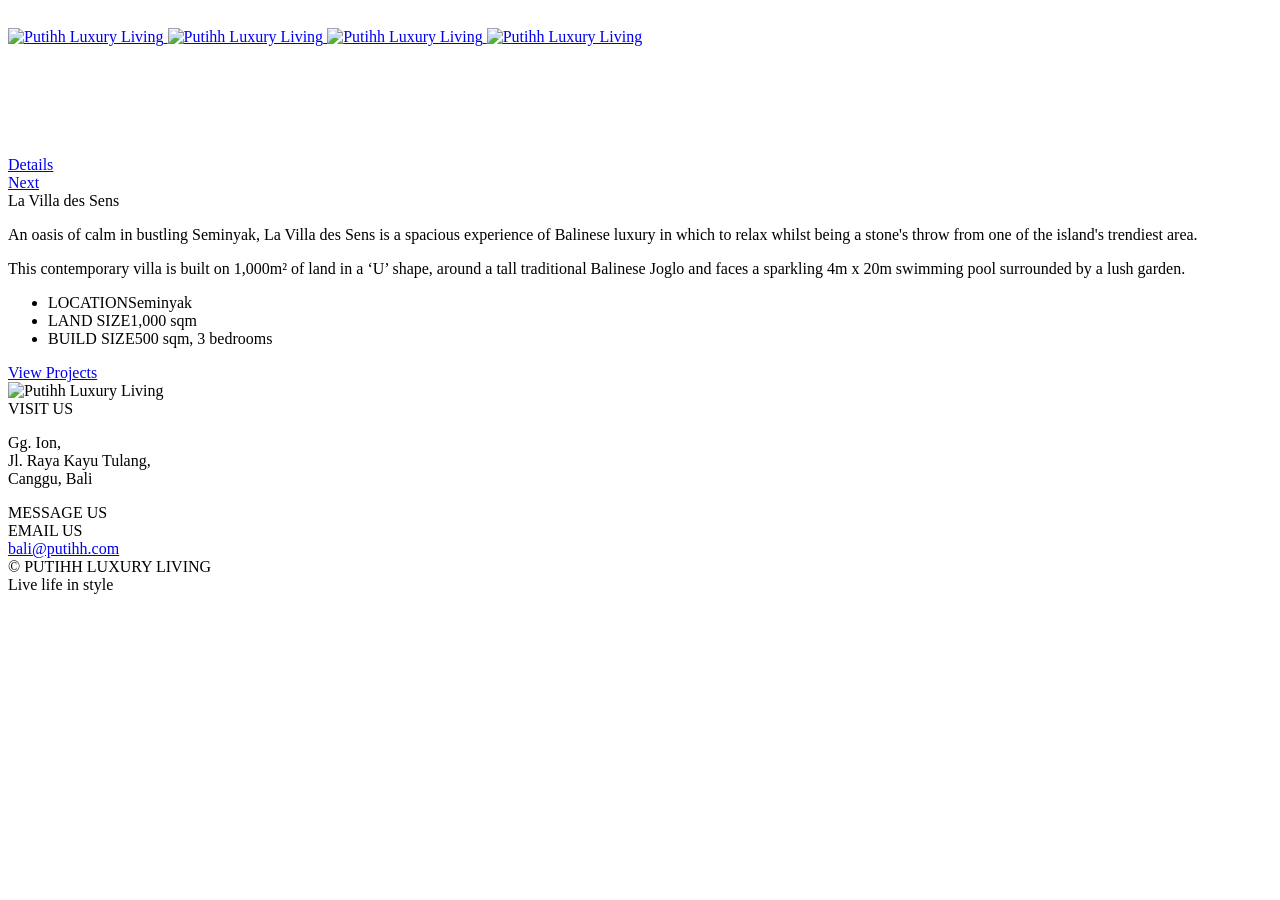
==== project/la-villa-des-sens/index.html @ a44e90fc "Remove WhatsApp and Telegram contact lines Co-Authored-By: Claude Fable 5.2 <noreply@anthropic.com>" ====
<!DOCTYPE html>
<html lang="en-US">
<head>
  <meta charset="UTF-8">
  <meta name="viewport" content="width=device-width, initial-scale=1, maximum-scale=1">
  <title>La Villa Des Sens · Putihh Luxury Living</title>
  <meta name="description" content="La Villa des Sens, Seminyak, Bali. An oasis of calm in bustling Seminyak, La Villa des Sens is a spacious experience of Balinese luxury in which to relax whilst being a stone's throw from one of the island's trendiest area.">
  <link rel="canonical" href="https://putihh.com/project/la-villa-des-sens/">
  <meta property="og:title" content="La Villa Des Sens · Putihh Luxury Living">
  <meta property="og:description" content="La Villa des Sens, Seminyak, Bali. An oasis of calm in bustling Seminyak, La Villa des Sens is a spacious experience of Balinese luxury in which to relax whilst being a stone's throw from one of the island's trendiest area.">
  <meta property="og:url" content="https://putihh.com/project/la-villa-des-sens/">
  <meta property="og:type" content="website">
  <link rel="icon" href="../../assets/img/logomark_W.png">
  <link rel="stylesheet" href="../../assets/css/fonts.css">
  <link rel="stylesheet" href="../../assets/css/bootstrap.min.css">
  <link rel="stylesheet" href="../../assets/css/font-awesome.min.css">
  <link rel="stylesheet" href="../../assets/css/vendor-swiper-11.2.6.min.css">
  <link rel="stylesheet" href="../../assets/css/vendor-owl.carousel-2.3.4.min.css">
  <link rel="stylesheet" href="../../assets/css/vendor-owl.theme.default-2.3.4.min.css">
  <link rel="stylesheet" href="../../assets/css/magnific-popup.css">
  <link rel="stylesheet" href="../../assets/css/js_composer.min.css">
  <link rel="stylesheet" href="../../assets/css/brixey-base.css">
  <link rel="stylesheet" href="../../assets/css/brixey-styles.css">
  <link rel="stylesheet" href="../../assets/css/brixey-responsive.css">
  <link rel="stylesheet" href="../../assets/css/base.css">
</head>
<body>
<div class="brxy-main-wrap brxy-full-page menu-style-two dhav-transparent-header">
  <header class="brxy-header brxy-sticky-class">
    <div class="header-wrap">
      <div class="brxy-logo" style="padding-top:20px;padding-bottom:20px;">
        <a href="../../index.html">
          <img src="../../assets/img/putihhLL_logo_B.png" width="160" alt="Putihh Luxury Living" class="retina-logo black-logo">
          <img src="../../assets/img/putihhLL_logo_B.png" width="160" alt="Putihh Luxury Living" class="retina-logo white-logo">
          <img src="../../assets/img/putihhLL_logo_B.png" alt="Putihh Luxury Living" class="default-logo black-logo" width="160">
          <img src="../../assets/img/putihhLL_logo_B.png" alt="Putihh Luxury Living" class="default-logo white-logo" width="160">
        </a>
      </div>
      <div class="header-right"><a href="javascript:void(0);" class="brxy-toggle"><span class="toggle-separator"></span></a></div>
    </div>
  </header>

  <div class="brxy-full-wrap brxy-sinlge-detail fullscreen">
    <div class="swiper swiper-container fadeslides keyboard" data-autoplay="true">
      <div class="swiper-wrapper">
        <div class="swiper-slide" style="background-image:url(../../assets/img/01-La-Villa-Des-Sens-Drone.jpeg);">
          <div class="brxy-expand-btn"><a href="../../assets/img/01-La-Villa-Des-Sens-Drone.jpeg"><img src="../../assets/img/01-La-Villa-Des-Sens-Drone.jpeg" alt="" class="intense"></a></div>
        </div>
        <div class="swiper-slide" style="background-image:url(../../assets/img/02-La-Villa-Des-Sens-Pool-Night-A-wide.jpg);">
          <div class="brxy-expand-btn"><a href="../../assets/img/02-La-Villa-Des-Sens-Pool-Night-A-wide.jpg"><img src="../../assets/img/02-La-Villa-Des-Sens-Pool-Night-A-wide.jpg" alt="" class="intense"></a></div>
        </div>
        <div class="swiper-slide" style="background-image:url(../../assets/img/02-La-Villa-Des-Sens-Pool-Night-B.jpg);">
          <div class="brxy-expand-btn"><a href="../../assets/img/02-La-Villa-Des-Sens-Pool-Night-B.jpg"><img src="../../assets/img/02-La-Villa-Des-Sens-Pool-Night-B.jpg" alt="" class="intense"></a></div>
        </div>
        <div class="swiper-slide" style="background-image:url(../../assets/img/02-La-Villa-Des-Sens-Pool-Night-C.jpg);">
          <div class="brxy-expand-btn"><a href="../../assets/img/02-La-Villa-Des-Sens-Pool-Night-C.jpg"><img src="../../assets/img/02-La-Villa-Des-Sens-Pool-Night-C.jpg" alt="" class="intense"></a></div>
        </div>
        <div class="swiper-slide" style="background-image:url(../../assets/img/La-Villa-Des-Sens-Pool-Garden.jpg);">
          <div class="brxy-expand-btn"><a href="../../assets/img/La-Villa-Des-Sens-Pool-Garden.jpg"><img src="../../assets/img/La-Villa-Des-Sens-Pool-Garden.jpg" alt="" class="intense"></a></div>
        </div>
      </div>
      <div class="swiper-button-prev"></div>
      <div class="swiper-button-next"></div>
      <div class="swiper-pagination"></div>
      <div class="brxy-info-btn"><a href="javascript:void(0);"><i class="fa fa-info-circle" aria-hidden="true"></i> Details</a></div>
    </div>
    <div class="brxy-project-detail">
      <div class="project-controls">
<a href="../../index.html" class="grid-links"><span></span> <span></span></a>
<a href="../../project/umah-di-bali/">Next <i class="fa fa-angle-right" aria-hidden="true"></i></a>
      </div>
      <div class="project-detail-wrap">
        <div class="vertical-scroll">
          <div class="project-title">La Villa des Sens</div>
          <p>An oasis of calm in bustling Seminyak, La Villa des Sens is a spacious experience of Balinese luxury in which to relax whilst being a stone's throw from one of the island's trendiest area.</p>
<p>This contemporary villa is built on 1,000m² of land in a ‘U’ shape, around a tall traditional Balinese Joglo and faces a sparkling 4m x 20m swimming pool surrounded by a lush garden.</p>
          <ul class="detail-wrap">
<li><span class="detail-name">LOCATION</span><span>Seminyak</span></li>
<li><span class="detail-name">LAND SIZE</span><span>1,000 sqm</span></li>
<li><span class="detail-name">BUILD SIZE</span><span>500 sqm, 3 bedrooms</span></li>
          </ul>
          <div class="clearfix"><a href="https://la-villa-des-sens-bali.com/" class="brxy-btn brxy-btn-small" target="_blank" rel="noopener">View Projects</a></div>
        </div>
      </div>
    </div>
  </div>
  <footer class="brxy-footer">
    <div class="container footer-widget-area">
      <div class="row">
        <div class="col-md-3 col-sm-3"><div class="column-wrap widget_text">
          <div class="textwidget"><img class="alignleft" src="../../assets/img/putihhLL_logo_W-300x48.png" alt="Putihh Luxury Living" width="175" height="28"></div>
        </div></div>
        <div class="col-md-3 col-sm-3"><div class="column-wrap widget_text">
          <div class="brxy-column-title"><span class="column-title">VISIT US</span></div>
          <div class="textwidget"><p>Gg. Ion,<br>
Jl. Raya Kayu Tulang,<br>
Canggu, Bali</p></div>
        </div></div>
        <div class="col-md-3 col-sm-3"><div class="column-wrap widget_text">
          <div class="brxy-column-title"><span class="column-title">MESSAGE US</span></div>
          <div class="textwidget">
          </div>
        </div></div>
        <div class="col-md-3 col-sm-3"><div class="column-wrap widget_text">
          <div class="brxy-column-title"><span class="column-title">EMAIL US</span></div>
          <div class="textwidget"><div class="clearfix"><a href="mailto:bali@putihh.com" target="_blank" rel="noopener">bali@putihh.com</a></div></div>
        </div></div>
      </div>
    </div>
  </footer>
  <div class="brxy-secondary-footer">
    <div class="secondary-footer-wrap contained">
      <div class="container">
        <div class="row">
          <div class="col-sm-6 pull-right text-right"><div class="brxy-copyright">© PUTIHH LUXURY LIVING</div></div>
          <div class="col-sm-6 text-left">Live life in style</div>
        </div>
      </div>
    </div>
  </div>
</div>
<div class="brxy-back-top"><a href="#0"><i class="fa fa-angle-up" aria-hidden="true"></i></a></div>
<script src="../../assets/js/vendor/jquery-3.7.1.min.js"></script>
<script src="../../assets/js/jquery-noconflict.js"></script>
<script src="../../assets/js/vendor/swiper-11.2.6.min.js"></script>
<script src="../../assets/js/vendor/owl.carousel-2.3.4.min.js"></script>
<script src="../../assets/js/vendor/jquery.magnific-popup-1.1.0.min.js"></script>
<script src="../../assets/js/vendor/imagesloaded.pkgd-5.0.0.min.js"></script>
<script src="../../assets/js/vendor/isotope.pkgd-3.0.6.min.js"></script>
<script src="../../assets/js/site.js"></script>
</body>
</html>
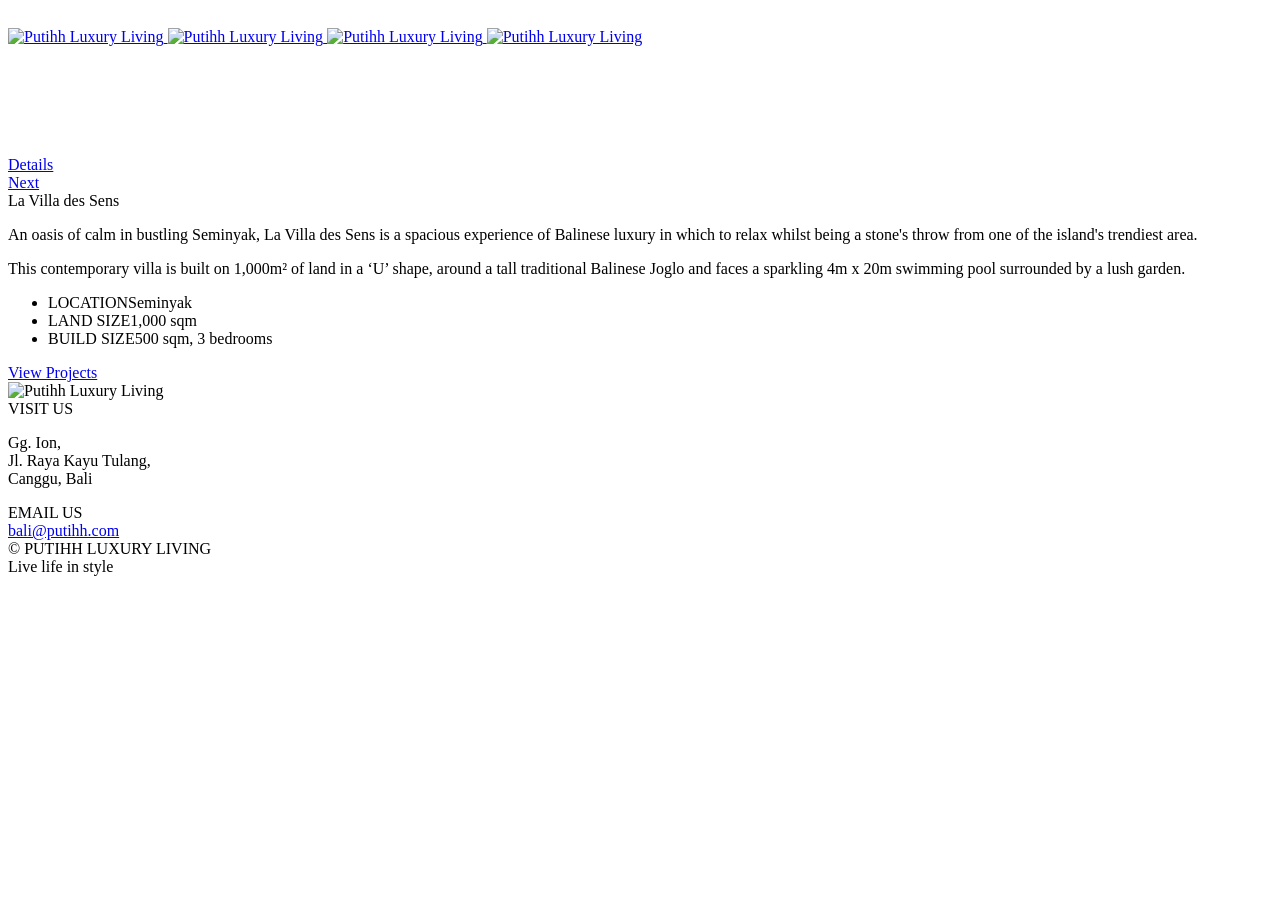
==== commit 2f223d4c: "Remove empty MESSAGE US footer column Co-Authored-By: Claude Fable 5.2 <noreply@anthropic.com>" ====
--- a/project/la-villa-des-sens/index.html
+++ b/project/la-villa-des-sens/index.html
@@ -97,11 +97,6 @@
 Canggu, Bali</p></div>
         </div></div>
         <div class="col-md-3 col-sm-3"><div class="column-wrap widget_text">
-          <div class="brxy-column-title"><span class="column-title">MESSAGE US</span></div>
-          <div class="textwidget">
-          </div>
-        </div></div>
-        <div class="col-md-3 col-sm-3"><div class="column-wrap widget_text">
           <div class="brxy-column-title"><span class="column-title">EMAIL US</span></div>
           <div class="textwidget"><div class="clearfix"><a href="mailto:bali@putihh.com" target="_blank" rel="noopener">bali@putihh.com</a></div></div>
         </div></div>
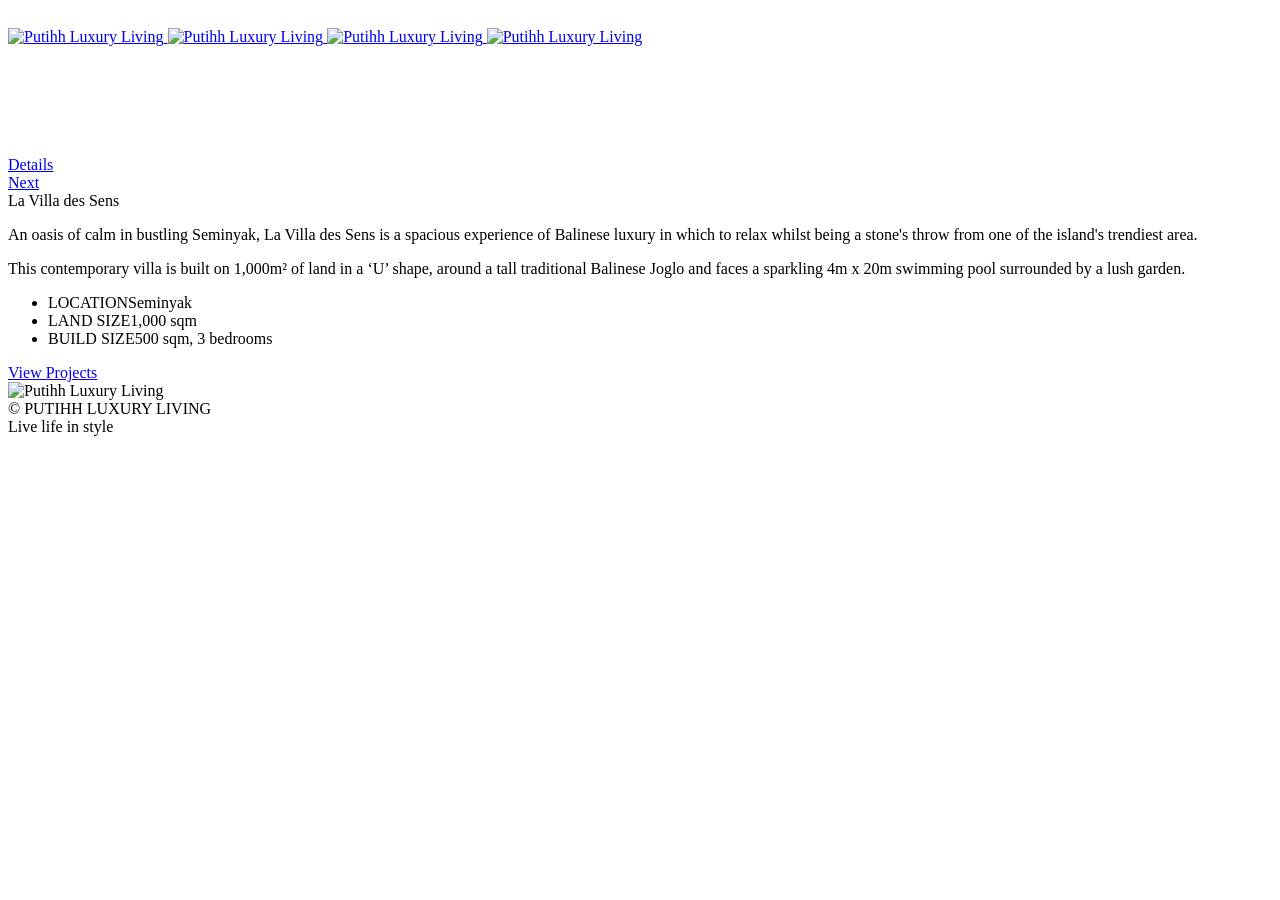
==== commit bb196e2e: "Remove invest paragraph, Why invest in Bali section and footer contact details Co-Authored-By: Claud" ====
--- a/project/la-villa-des-sens/index.html
+++ b/project/la-villa-des-sens/index.html
@@ -5,10 +5,10 @@
   <meta name="viewport" content="width=device-width, initial-scale=1, maximum-scale=1">
   <title>La Villa Des Sens · Putihh Luxury Living</title>
   <meta name="description" content="La Villa des Sens, Seminyak, Bali. An oasis of calm in bustling Seminyak, La Villa des Sens is a spacious experience of Balinese luxury in which to relax whilst being a stone's throw from one of the island's trendiest area.">
-  <link rel="canonical" href="https://putihh.com/project/la-villa-des-sens/">
+  <link rel="canonical" href="https://putihh.zedcapital.xyz/project/la-villa-des-sens/">
   <meta property="og:title" content="La Villa Des Sens · Putihh Luxury Living">
   <meta property="og:description" content="La Villa des Sens, Seminyak, Bali. An oasis of calm in bustling Seminyak, La Villa des Sens is a spacious experience of Balinese luxury in which to relax whilst being a stone's throw from one of the island's trendiest area.">
-  <meta property="og:url" content="https://putihh.com/project/la-villa-des-sens/">
+  <meta property="og:url" content="https://putihh.zedcapital.xyz/project/la-villa-des-sens/">
   <meta property="og:type" content="website">
   <link rel="icon" href="../../assets/img/logomark_W.png">
   <link rel="stylesheet" href="../../assets/css/fonts.css">
@@ -90,16 +90,6 @@
         <div class="col-md-3 col-sm-3"><div class="column-wrap widget_text">
           <div class="textwidget"><img class="alignleft" src="../../assets/img/putihhLL_logo_W-300x48.png" alt="Putihh Luxury Living" width="175" height="28"></div>
         </div></div>
-        <div class="col-md-3 col-sm-3"><div class="column-wrap widget_text">
-          <div class="brxy-column-title"><span class="column-title">VISIT US</span></div>
-          <div class="textwidget"><p>Gg. Ion,<br>
-Jl. Raya Kayu Tulang,<br>
-Canggu, Bali</p></div>
-        </div></div>
-        <div class="col-md-3 col-sm-3"><div class="column-wrap widget_text">
-          <div class="brxy-column-title"><span class="column-title">EMAIL US</span></div>
-          <div class="textwidget"><div class="clearfix"><a href="mailto:bali@putihh.com" target="_blank" rel="noopener">bali@putihh.com</a></div></div>
-        </div></div>
       </div>
     </div>
   </footer>
